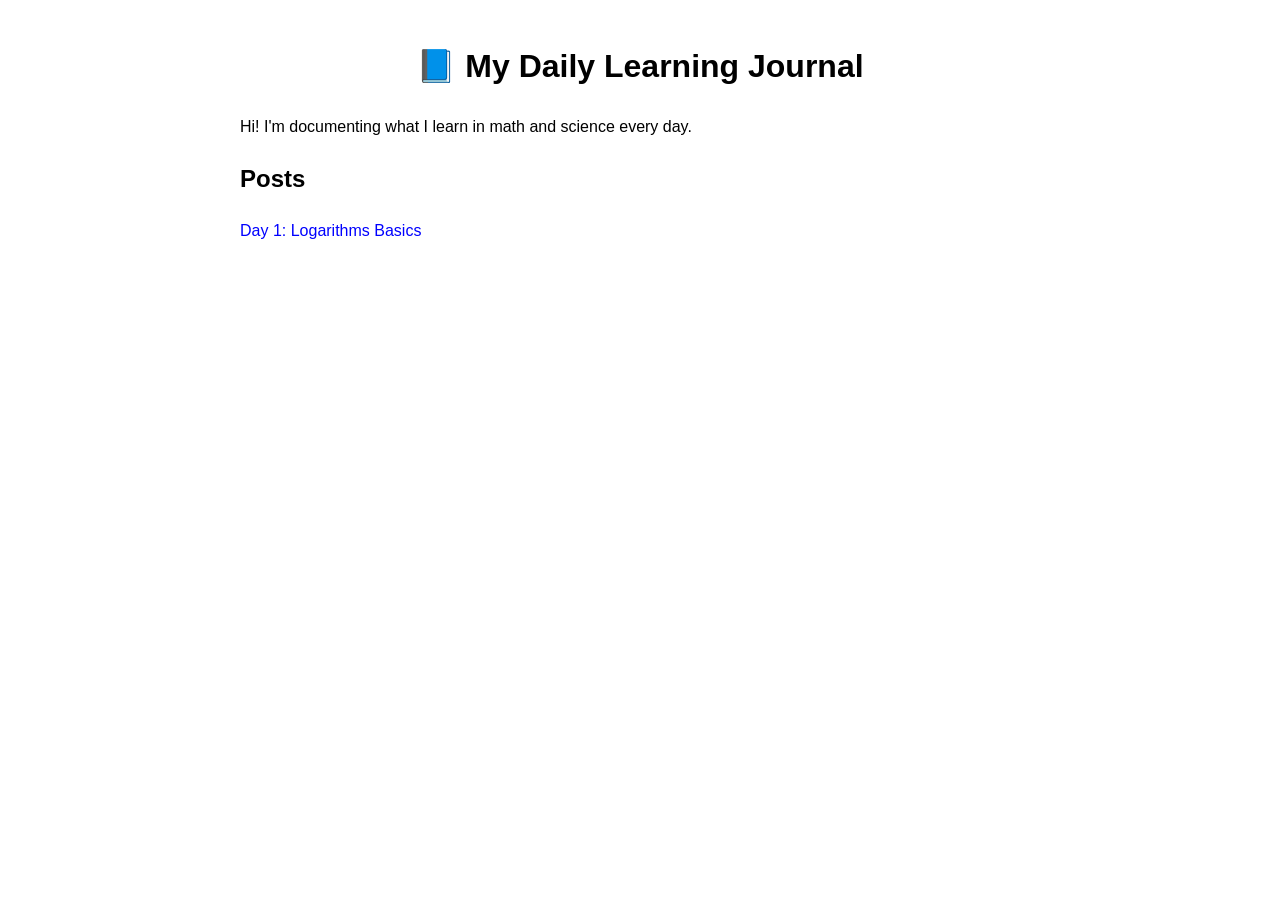
==== index.html @ 8a729e7b "Create index.html" ====
<!DOCTYPE html>
<html>
<head>
  <title>My Learning Journal</title>
  <style>
    body {
      font-family: Arial;
      max-width: 800px;
      margin: auto;
      padding: 20px;
      line-height: 1.6;
    }
    h1 {
      text-align: center;
    }
    .post {
      margin-bottom: 20px;
    }
    a {
      text-decoration: none;
      color: blue;
    }
  </style>
</head>

<body>

<h1>📘 My Daily Learning Journal</h1>

<p>Hi! I'm documenting what I learn in math and science every day.</p>

<h2>Posts</h2>

<div class="post">
  <a href="posts/day1.html">Day 1: Logarithms Basics</a>
</div>

</body>
</html>
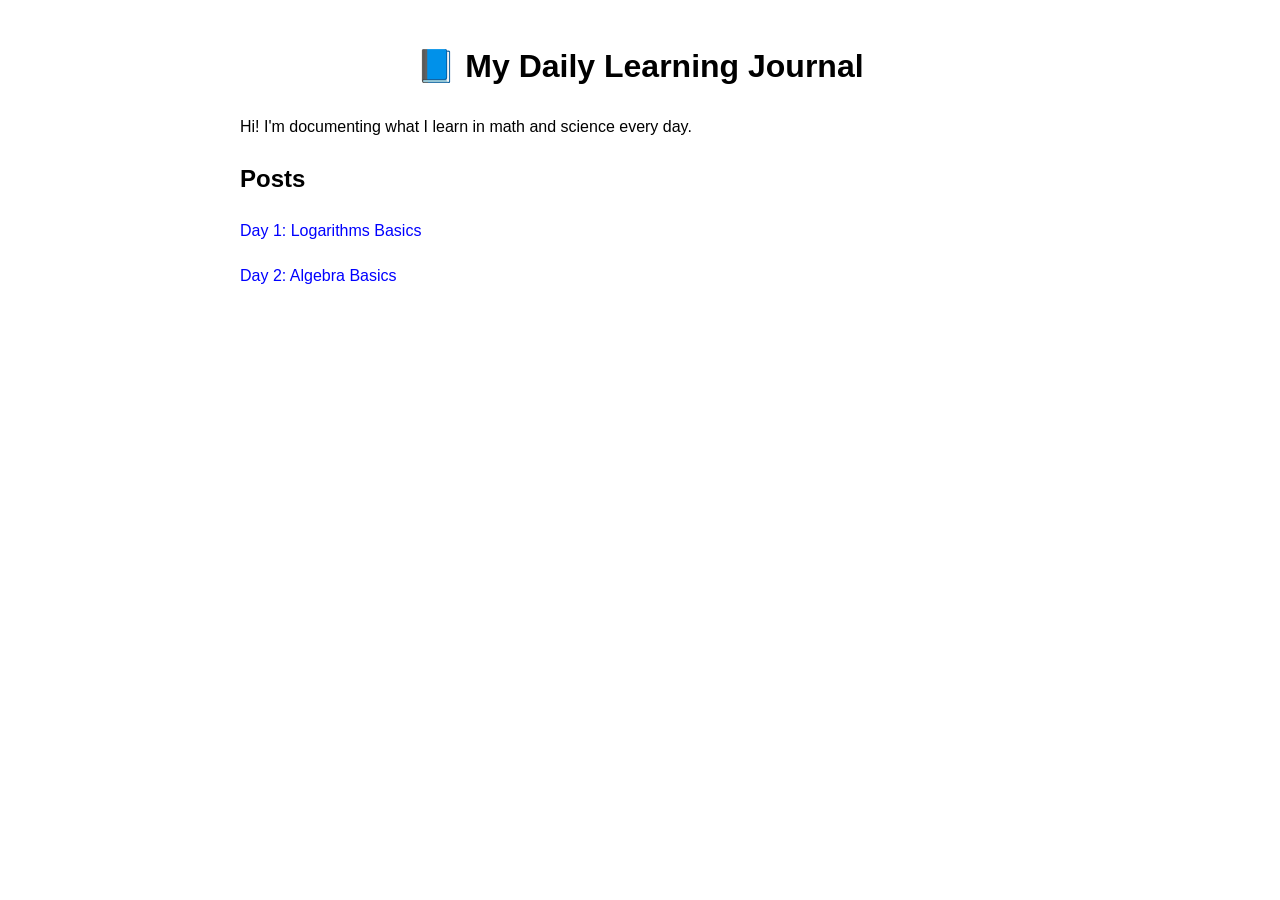
==== commit 33372ec4: "Update index.html" ====
--- a/index.html
+++ b/index.html
@@ -34,6 +34,8 @@
 <div class="post">
   <a href="posts/day1.html">Day 1: Logarithms Basics</a>
 </div>
-
+<div class="post">
+  <a href="posts/day2.html">Day 2: Algebra Basics</a>
+</div>
 </body>
 </html>
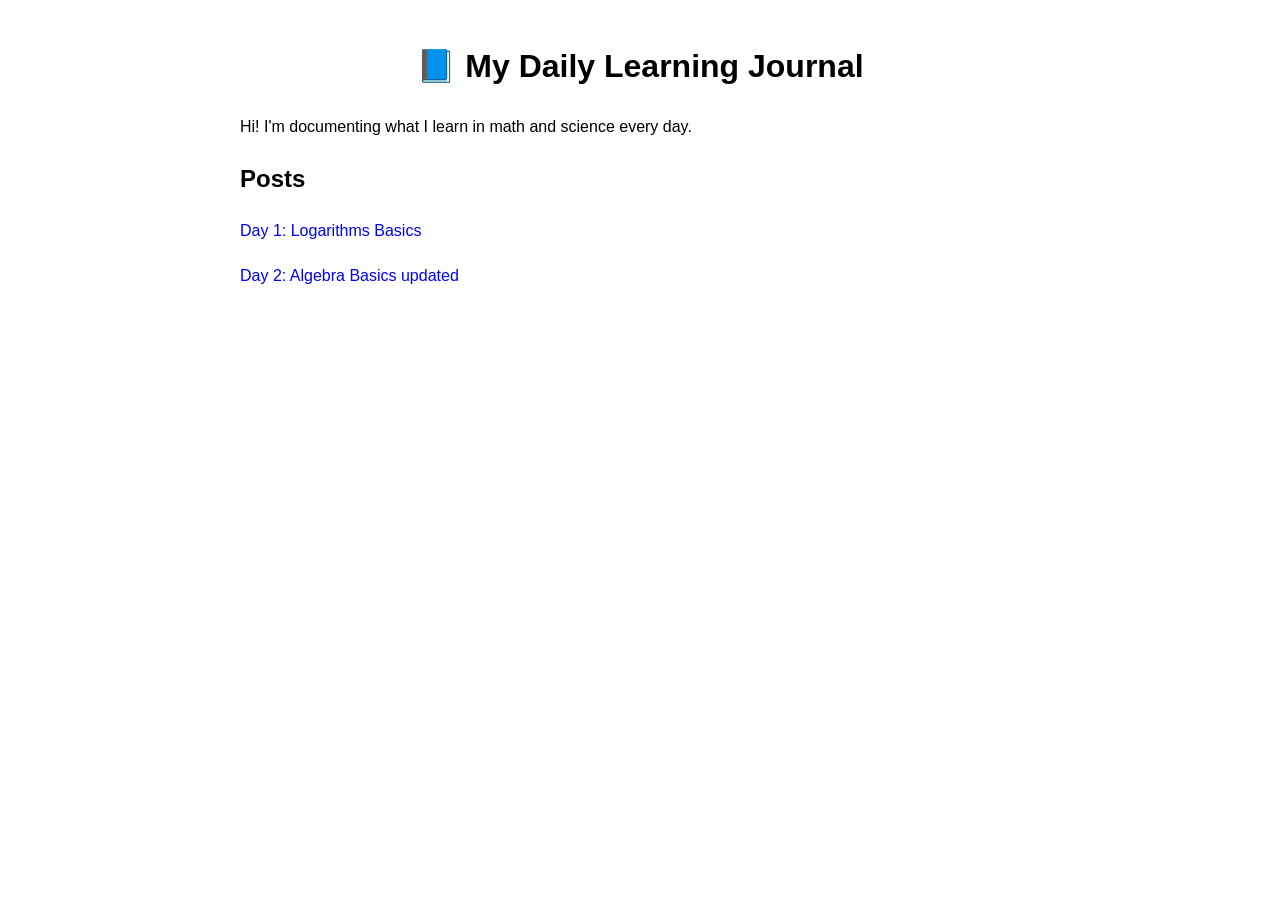
==== commit 97a2c297: "Update index.html" ====
--- a/index.html
+++ b/index.html
@@ -35,7 +35,7 @@
   <a href="posts/day1.html">Day 1: Logarithms Basics</a>
 </div>
 <div class="post">
-  <a href="posts/day2.html">Day 2: Algebra Basics</a>
+  <a href="post/day2.html">Day 2: Algebra Basics updated</a>
 </div>
 </body>
 </html>
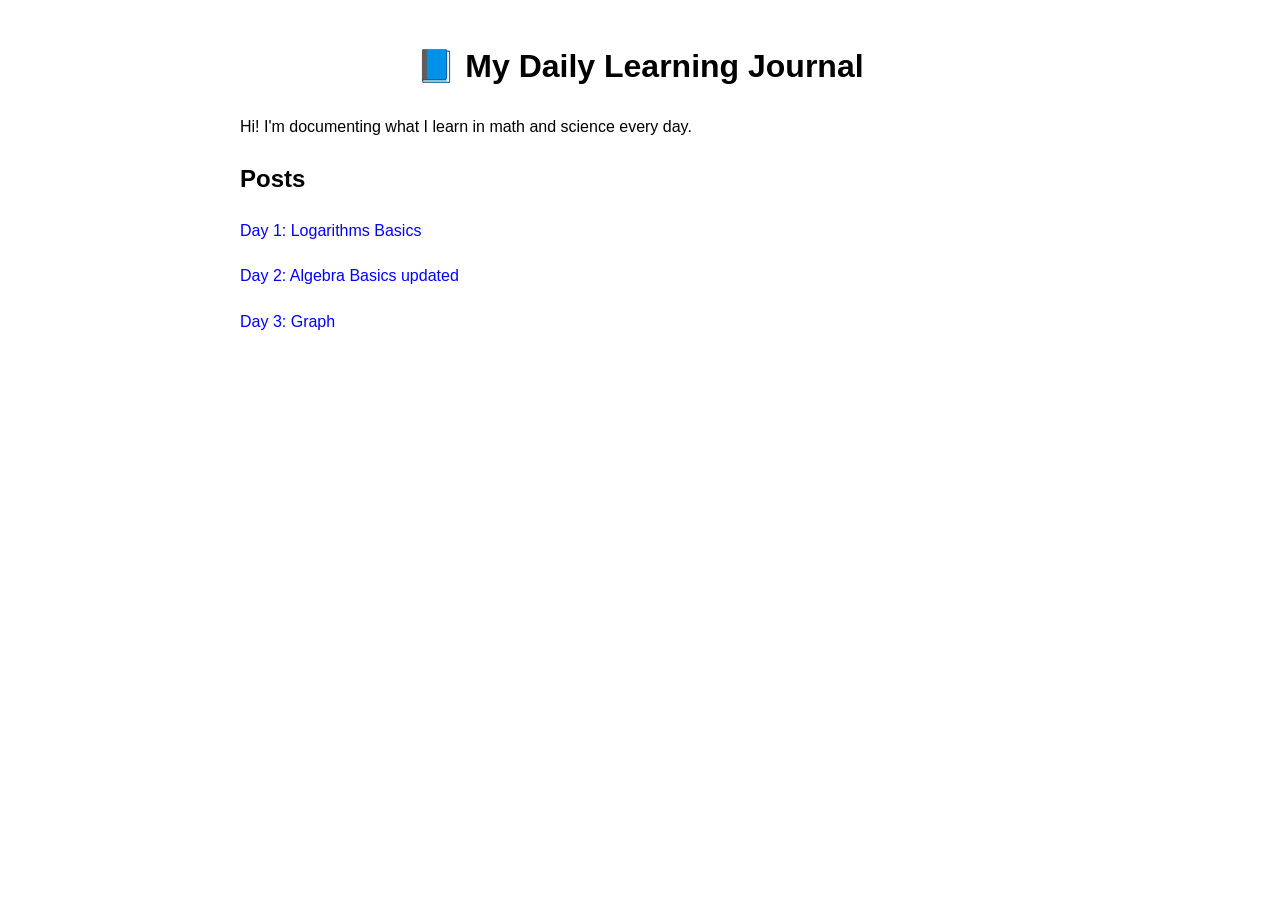
==== commit e24921a0: "Update index.html" ====
--- a/index.html
+++ b/index.html
@@ -37,5 +37,8 @@
 <div class="post">
   <a href="post/day2.html">Day 2: Algebra Basics updated</a>
 </div>
+<div class="post">
+<a href="posts/day1.html">Day 3: Graph</a>
+</div>
 </body>
 </html>
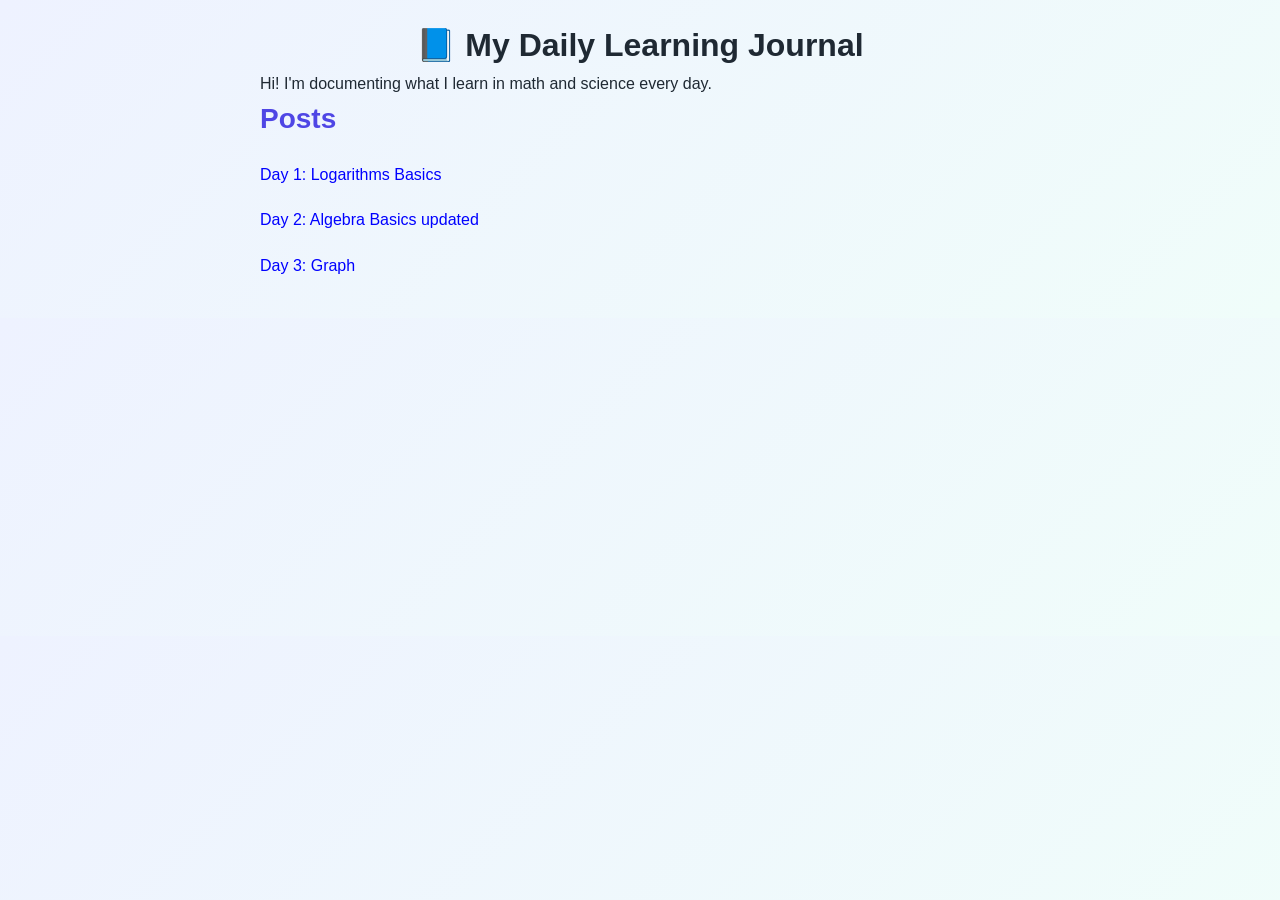
==== commit 293e2f6c: "Update index.html" ====
--- a/index.html
+++ b/index.html
@@ -1,6 +1,7 @@
 <!DOCTYPE html>
 <html>
 <head>
+  <link rel="stylesheet" href="styles.css">
   <title>My Learning Journal</title>
   <style>
     body {
@@ -38,7 +39,7 @@
   <a href="post/day2.html">Day 2: Algebra Basics updated</a>
 </div>
 <div class="post">
-<a href="posts/day1.html">Day 3: Graph</a>
+<a href="posts/day3.html">Day 3: Graph</a>
 </div>
 </body>
 </html>
--- a/styles.css
+++ b/styles.css
@@ -0,0 +1,167 @@
+/* =========================
+   COLOR THEME (easy to tweak)
+========================= */
+:root {
+  --primary: #4f46e5;
+  --secondary: #06b6d4;
+  --accent: #f59e0b;
+  --bg: #f9fafb;
+  --card-bg: #ffffff;
+  --text: #1f2933;
+  --muted: #6b7280;
+}
+
+/* =========================
+   RESET
+========================= */
+* {
+  margin: 0;
+  padding: 0;
+  box-sizing: border-box;
+}
+
+/* =========================
+   BASE
+========================= */
+body {
+  font-family: 'Segoe UI', Arial, sans-serif;
+  background: linear-gradient(135deg, #eef2ff, #f0fdfa);
+  color: var(--text);
+  line-height: 1.6;
+}
+
+/* =========================
+   LAYOUT
+========================= */
+.container {
+  width: 90%;
+  max-width: 900px;
+  margin: auto;
+}
+
+/* =========================
+   HEADER (Gradient!)
+========================= */
+header {
+  background: linear-gradient(90deg, var(--primary), var(--secondary));
+  color: white;
+  padding: 18px 0;
+  box-shadow: 0 4px 12px rgba(0,0,0,0.15);
+}
+
+.header-container {
+  display: flex;
+  justify-content: space-between;
+  align-items: center;
+}
+
+.logo {
+  font-size: 26px;
+  font-weight: bold;
+}
+
+nav a {
+  color: white;
+  text-decoration: none;
+  margin-left: 20px;
+  position: relative;
+  transition: 0.3s;
+}
+
+/* Underline animation */
+nav a::after {
+  content: "";
+  position: absolute;
+  width: 0%;
+  height: 2px;
+  background: white;
+  left: 0;
+  bottom: -4px;
+  transition: 0.3s;
+}
+
+nav a:hover::after {
+  width: 100%;
+}
+
+/* =========================
+   MAIN
+========================= */
+main {
+  margin-top: 40px;
+}
+
+h2 {
+  margin-bottom: 20px;
+  font-size: 28px;
+  color: var(--primary);
+}
+
+/* =========================
+   CARDS (Colorful + Hover)
+========================= */
+.card {
+  background: var(--card-bg);
+  padding: 22px;
+  margin-bottom: 20px;
+  border-radius: 14px;
+  box-shadow: 0 6px 18px rgba(0,0,0,0.08);
+  transition: transform 0.2s, box-shadow 0.2s;
+  border-left: 6px solid var(--primary);
+}
+
+.card:hover {
+  transform: translateY(-5px);
+  box-shadow: 0 10px 24px rgba(0,0,0,0.12);
+}
+
+/* =========================
+   EXAMPLES (Different colors!)
+========================= */
+.example {
+  padding: 12px;
+  margin-top: 12px;
+  border-radius: 8px;
+  background: linear-gradient(135deg, #e0f2fe, #ecfeff);
+  border-left: 5px solid var(--secondary);
+}
+
+/* =========================
+   CODE
+========================= */
+code {
+  background: #111827;
+  color: #22c55e;
+  padding: 4px 8px;
+  border-radius: 6px;
+  font-size: 14px;
+}
+
+/* =========================
+   FOOTER
+========================= */
+footer {
+  background: linear-gradient(90deg, var(--secondary), var(--primary));
+  color: white;
+  text-align: center;
+  padding: 18px 0;
+  margin-top: 50px;
+  font-size: 14px;
+}
+
+/* =========================
+   BUTTONS (for future use)
+========================= */
+.button {
+  display: inline-block;
+  background: var(--accent);
+  color: white;
+  padding: 10px 16px;
+  border-radius: 8px;
+  text-decoration: none;
+  transition: 0.3s;
+}
+
+.button:hover {
+  background: #d97706;
+}
